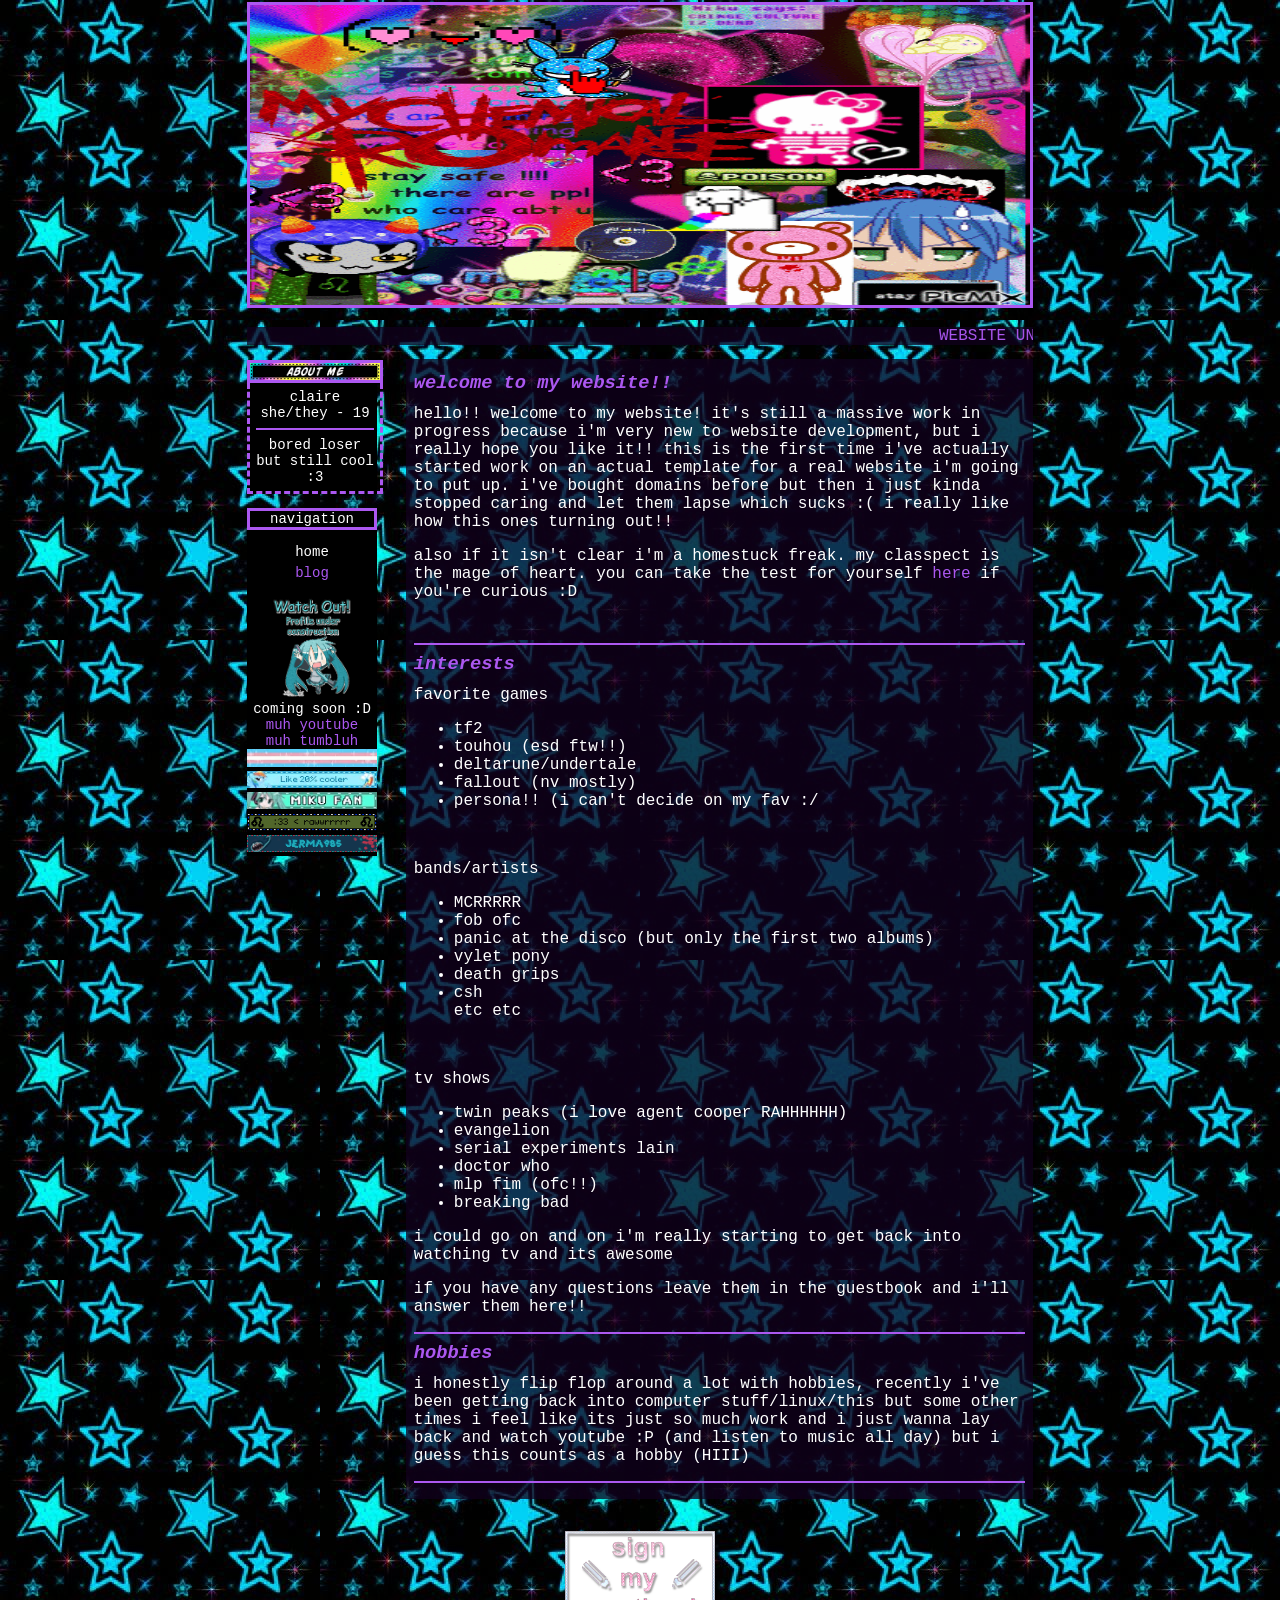
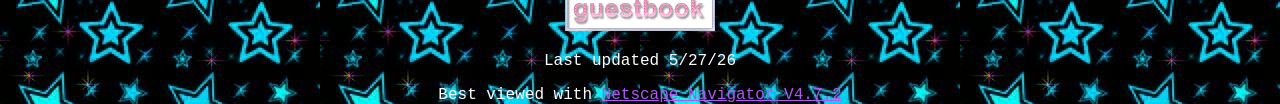
==== index.html @ d1bba87a "we whi" ====
<!DOCTYPE html>
<html lang="en">

    <head>
        <meta charset="UTF-8">
        <title>claire's page</title>
        <link rel="stylesheet" href="mainpage.css">
        <link rel="icon" type="image/gif" href="favicon.gif">
    </head>
    <body>
        <table width="780" cellpadding="0" cellspacing="2" align="center" class="maintable">
            <tr>
                <td width="780" height="200" colspan="3">
                    <img src="banner.gif" height="300" width="780" class="banner" alt="Eclectic maximalist collage in the scenecore style."/>
                    <marquee class="movingtext">WEBSITE UNDER CONSTRUCTION!! WEBSITE UNDER CONSTRUCTION!! WEBSITE UNDER CONSTRUCTION!! </marquee>
                </td>
            </tr>
            <tr>
                <td width="130" valign="top">
                    <br />
                    <div class="nav">
                        <p>
                            <img src="aboutme.gif" width="130" class="bout" alt="Y2K style banner that reads 'about me'." />
                        </p>
                        <center class="aboutme">
                            claire
                            <br />
                            she/they - 19
                            <br />
                            <hr noshade/>
                            bored loser but still cool :3
                        </center>
                    </div>
                    <div class="nav">
                        <p class="header">navigation</p>
                        <center class="navigation">
                            <!--NAV LINKS GO HERE-->
                            <p class="current">home </p>
                            <a href="blog.html" class="navbarlink">blog</a> 
                            <br>
                            <br>
                            <img src="miku.gif" height="100" alt="Hatsune Miku warning the viewer, with the text 'Watch Out! Profile under construction'.">
                            coming soon :D
                            <a href="https://youtube.com/@ashtronixx">muh youtube</a>
                            <br>
                            <a href="https://tumblr.com/ashtronix">muh tumbluh</a>
                            <img src="transblingee.gif" width="130" alt="The transgender pride flag with sparkling effects over it."/>
                            <img src="rd.gif" width="130" alt="Rainbow Dash with the text 'Like 20% cooler'."/>
                            <img src="mikumiku.gif" width="130" alt="Hatsune Miku's face, with the text 'Miku Fan' written in all caps."/>
                            <img src="nepeta.gif" width="130" alt="Two Leo symbols and text reading ':33 < rawwrrrrr' in the style of Nepeta Leijon from Homestuck."/>
                            <a href="https://www.youtube.com/@jerma985" target="_blank"><img src="jerma.gif" width="130" alt="A banner with the Jerma985 mascot on the left side and the text 'Jerma985."/></a>
                            <!--add more stuff here eventually, maybe an art/music section, blog etc.-->
                        </center>
                    </div>
                </td>
                <td width="520" class="main" valign="top">
                    <div class="maindesc">
                        <h3>welcome to my website!!</h3>
                        <p class="desc">hello!! welcome to my website! it's still a massive work in progress because i'm very new to website development, but i really hope you like it!! this is the first time i've actually started work on an actual template for a real website i'm going to put up. i've bought domains before but then i just kinda stopped caring and let them lapse which sucks :( i really like how this ones turning out!!</p>
                        <p> also if it isn't clear i'm a homestuck freak. my classpect is the mage of heart. you can take the test for yourself <a target="_blank" href="https://homestuck.net/tools/classpect-quiz/">here</a> if you're curious :D</p>
                        <br />
                        <hr noshade />
                        <h3>interests</h3>
                        <p>favorite games</p>
                        <ul>
                            <li>tf2</li>
                            <li>touhou (esd ftw!!)</li>
                            <li>deltarune/undertale</li>
                            <li>fallout (nv mostly)</li>
                            <li>persona!! (i can't decide on my fav :/</li>
                        </ul>
                        <br />
                        <p>bands/artists</p>
                        <ul>
                            <li>
                                MCRRRRR
                            </li>
                            <li>
                                fob ofc
                            </li>
                            <li>panic at the disco (but only the first two albums)</li>
                            <li>vylet pony</li>
                            <li>death grips</li>
                            <li>csh</li>
                            etc etc
                        </ul>
                        </br>
                        <p>tv shows</p>
                        <ul>
                            <li>twin peaks (i love agent cooper RAHHHHHH)</li>
                            <li>evangelion</li>
                            <li>serial experiments lain</li>
                            <li>doctor who</li>
                            <li>mlp fim (ofc!!)</li>
                            <li>breaking bad</li>
                        </ul>
                            <p>i could go on and on i'm really starting to get back into watching tv and its awesome</p>
                        <p>if you have any questions leave them in the guestbook and i'll answer them here!!</p>
                        <hr noshade />
                        <h3>hobbies</h3>
                        <p>i honestly flip flop around a lot with hobbies, recently i've been getting back into computer stuff/linux/this but some other times i feel like its just so much work and i just wanna lay back and watch youtube :P (and listen to music all day) but i guess this counts as a hobby (HIII)</p>
                        <hr noshade />
                    </div>
                </td>
            </tr>
        </table>
    </body>
    <footer>
        <a class="guestbook" href="http://users3.smartgb.com/g/g.php?a=s&i=g36-40734-9a"><img src="guestbook.gif" width="150" alt="Pink sparkles with 'sign my guestbook' written in all lowercase."></a>
        <p class="footer">Last updated 5/27/26</p>
        <p class="footer">Best viewed with <a href="https://web.archive.org/web/20110727102956/http://browser.netscape.com/" target="_blank">Netscape Navigator V4.7.2</a></p>
    </footer>
</html>
---- mainpage.css ----
body {
    background-image: url(scenestarzzz.jpg);
    background-repeat: repeat;
    font-family: 'Courier New', Courier, monospace;
    color: white;
    margin: auto;
    scrollbar-color: #ac58f1 grey;
}


.nav {
    background-color: rgb(0, 0, 0);
    max-width: 130px;
    text-align: center;
    font-size: 14px;
}

.aboutme {
    margin-top: -18px;
    padding: 6px;
    border-left: dashed;
    border-bottom: dashed;
    border-right: dashed;
    border-color: rgb(172, 88, 241);
    width: 118px;
}

hr {
    border-color:rgb(172, 88, 241)
}

.bout {
    border-color: rgb(172, 88, 241);
    border-style: solid
}   

.header {
    border-style: solid;
    border-color: rgb(172, 88, 241)
}

.maindesc {
    background-color: rgba(16, 0, 29, 0.75);
    color: white;
    margin-top: 31px;
    padding: 8px;

}

.movingtext {
    color: rgb(172, 88, 241);
    background-color: rgba(16, 0, 29, 0.75);
    margin-bottom: -24px;
}

.banner {
    max-width: 750;
    text-align: center;
    display: block;
    margin: auto;
    border-style: solid;
    color:rgb(172, 88, 241);
}

h3 {
    margin-top: 5px;
    margin-bottom: -5px;
    color:rgb(172, 88, 241);
    font-style: italic
}

.current {
    text-decoration: underline
}

a {
    color:rgb(172, 88, 241);
    text-decoration: none;
}

.guestbook {
    display: block;
    text-align: center;
    margin-top: 30px
}

footer {
    text-align: center;
}

.navbarlink, .current {
    text-decoration: none;
    margin: 0
}

.current {
    margin-bottom: 5px;
    margin-top: 5px;
}

.mikublog {
    margin-top: -6.1px;
}

a:hover {
    color: white;
}

footer a {
    text-decoration: underline;
}

 html, body {
    height: 100%;
    margin: 0;
    padding: 0;
    cursor: url(rdcursor.gif), auto;
    animation: cursor 1s linear infinite;
}

@keyframes cursor{
    0% { 
        cursor: url(rd1.png), auto;
    }
    6.66% { 
        cursor: url(rd2.png), auto;
    }
    13.33% { 
        cursor: url(rd3.png), auto;
    }
    20% {
        cursor: url(rd4.png), auto;
    }
    26.66% {
        cursor: url(rd5.png), auto;
    }
    33.33% {
        cursor: url(rd6.png), auto;
    }
    40% {
        cursor: url(rd7.png), auto;
    }
    46.66% {
        cursor: url(rd8.png), auto;
    }
    53.33% {
        cursor: url(rd9.png), auto;
    }
    60% {
        cursor: url(rd10.png), auto;
    }
    66.66% {
        cursor: url(rd11.png), auto;
    }
    73.33% {
        cursor: url(rd12.png), auto;
    }
    80% {
        cursor: url(rd13.png), auto;
    }
    86.66% {
        cursor: url(rd14.png), auto;
    }
    93.33% {
        cursor: url(rd15.png), auto;
    }
    100% {
        cursor: url(rd16.png), auto;
    }
}

::selection {
    background-color:rgba(172, 88, 241, 0.364);
    color: white;
}
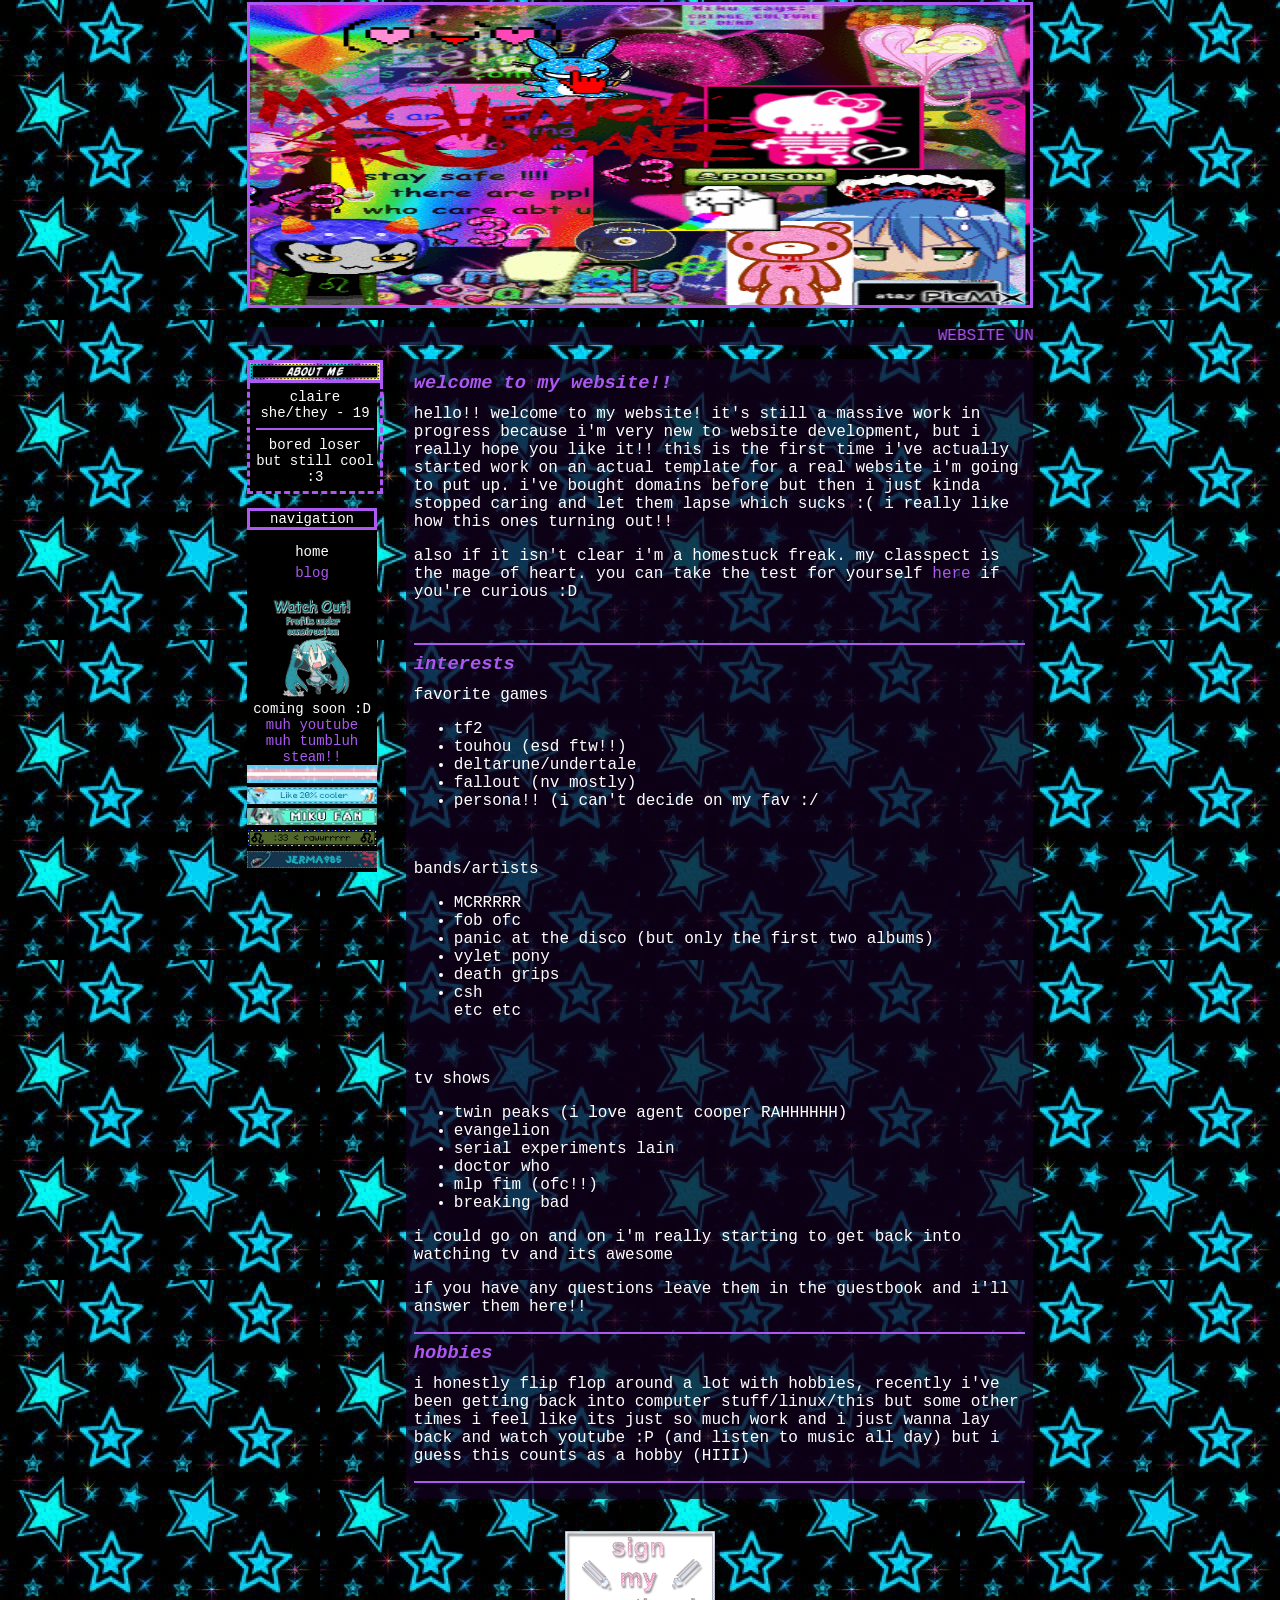
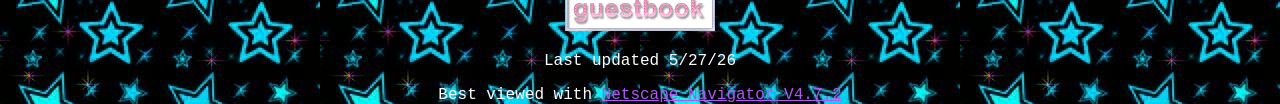
==== commit 3aa80736: "e hw" ====
--- a/index.html
+++ b/index.html
@@ -44,6 +44,7 @@
                             <a href="https://youtube.com/@ashtronixx">muh youtube</a>
                             <br>
                             <a href="https://tumblr.com/ashtronix">muh tumbluh</a>
+                            <a href="https://steamcommunity.com/id/zephyr2006/">steam!!</a>
                             <img src="transblingee.gif" width="130" alt="The transgender pride flag with sparkling effects over it."/>
                             <img src="rd.gif" width="130" alt="Rainbow Dash with the text 'Like 20% cooler'."/>
                             <img src="mikumiku.gif" width="130" alt="Hatsune Miku's face, with the text 'Miku Fan' written in all caps."/>
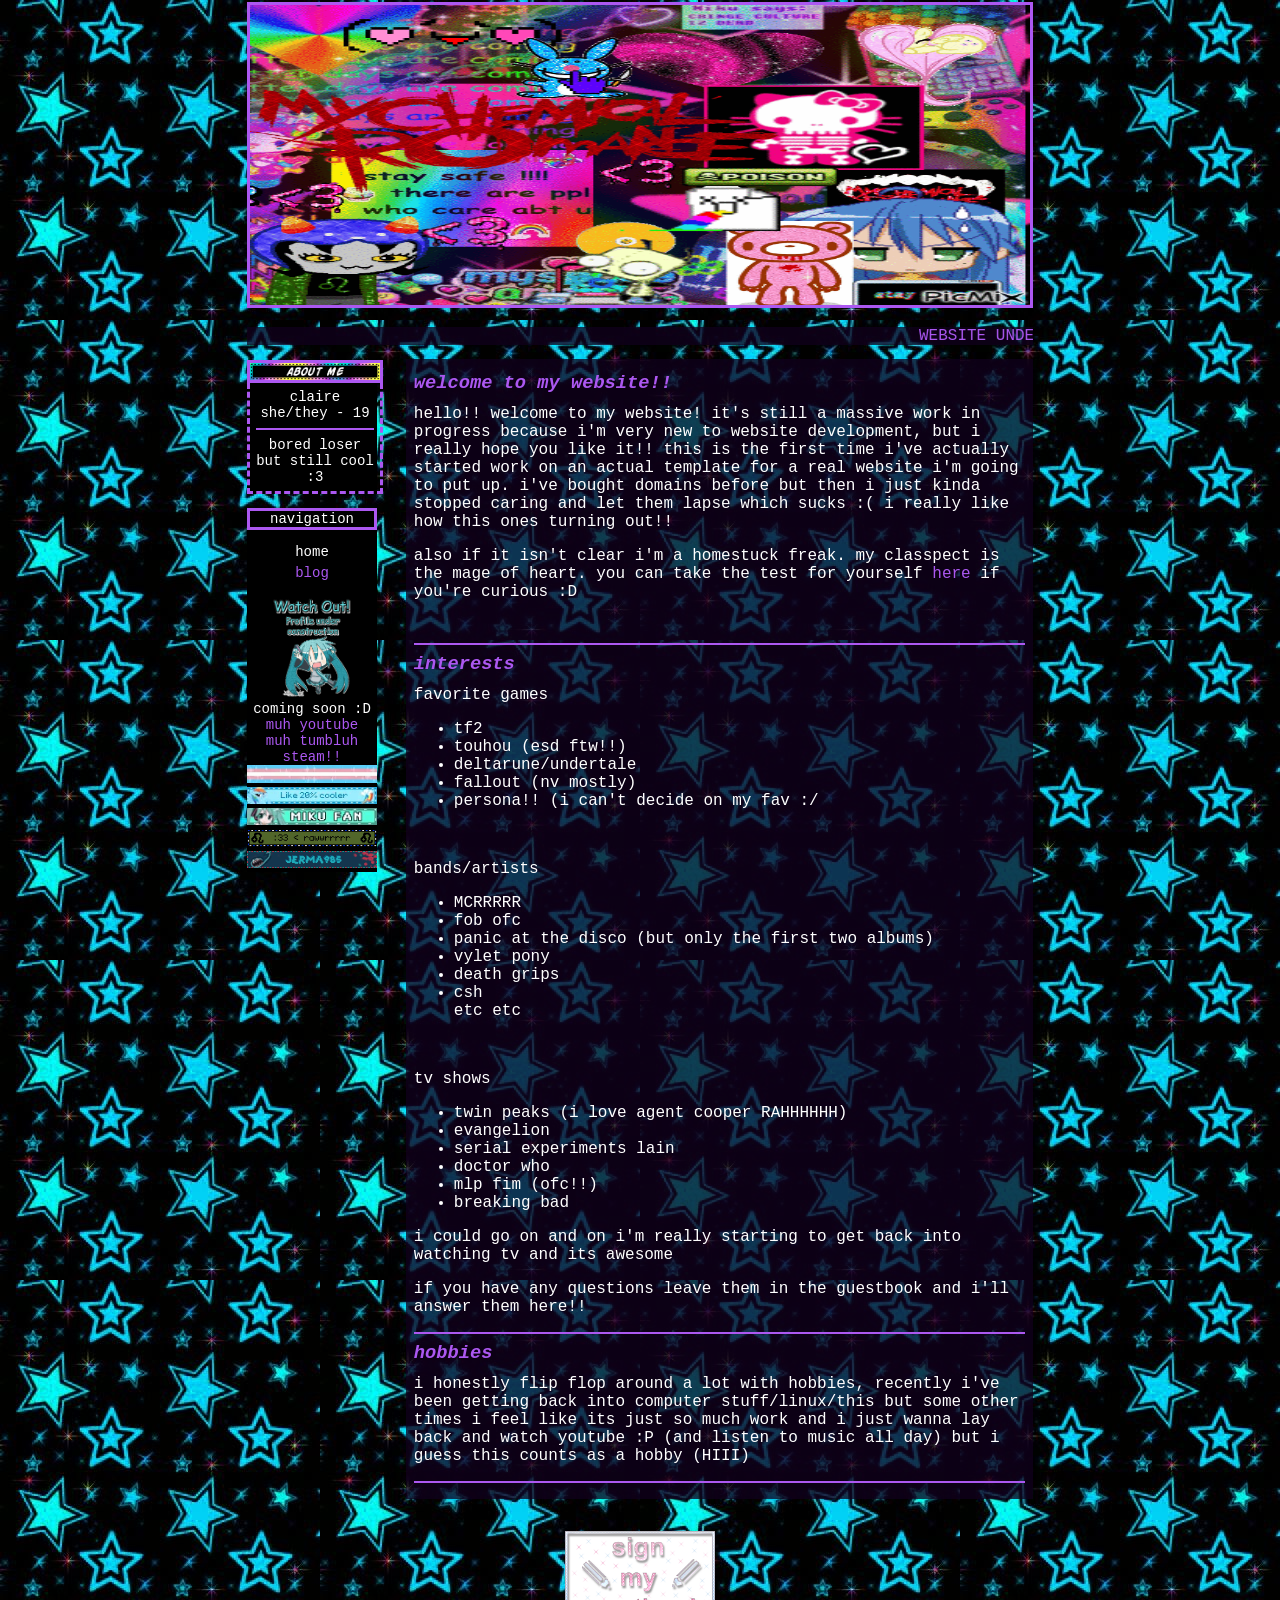
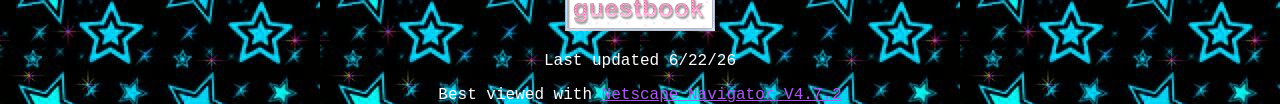
==== commit 09bc09bf: "easter egg lub" ====
--- a/index.html
+++ b/index.html
@@ -108,7 +108,7 @@
     </body>
     <footer>
         <a class="guestbook" href="http://users3.smartgb.com/g/g.php?a=s&i=g36-40734-9a"><img src="guestbook.gif" width="150" alt="Pink sparkles with 'sign my guestbook' written in all lowercase."></a>
-        <p class="footer">Last updated 5/27/26</p>
+        <p class="footer">Last updated 6/22/26</p>
         <p class="footer">Best viewed with <a href="https://web.archive.org/web/20110727102956/http://browser.netscape.com/" target="_blank">Netscape Navigator V4.7.2</a></p>
     </footer>
 </html>
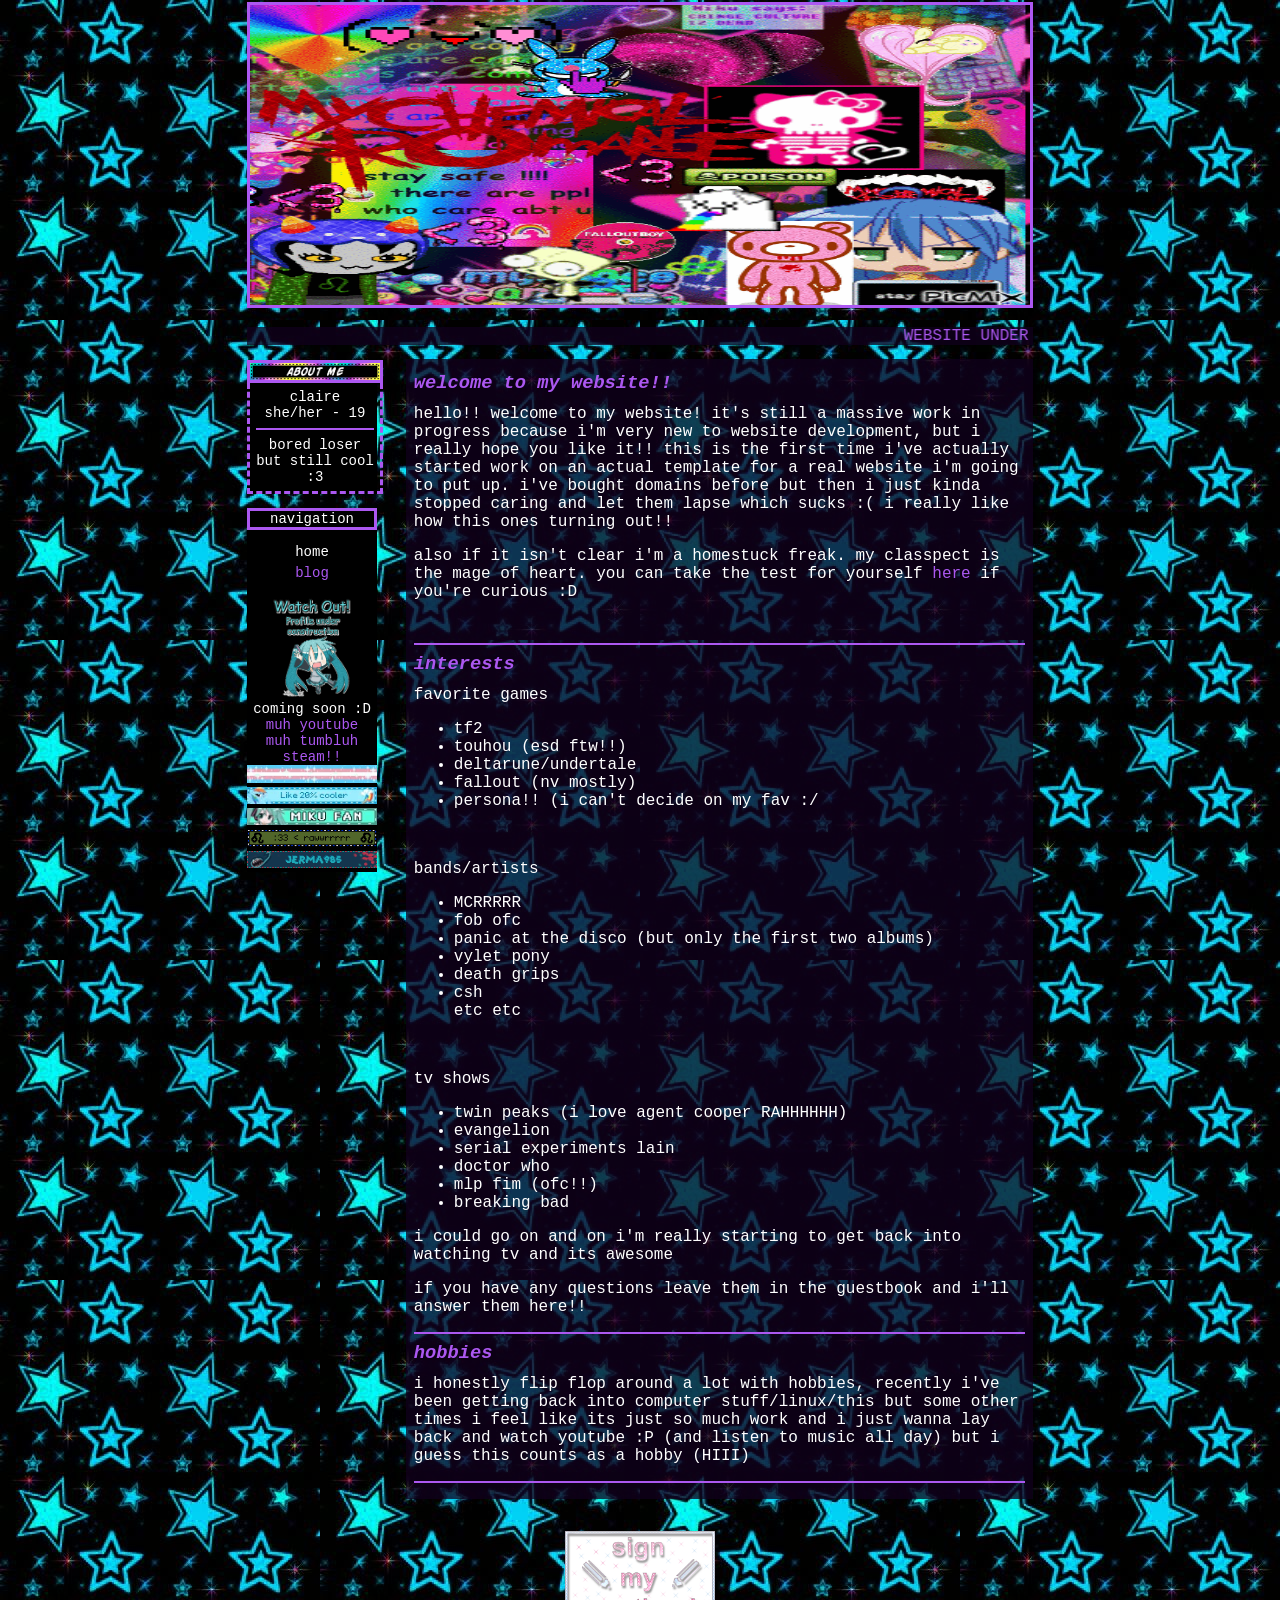
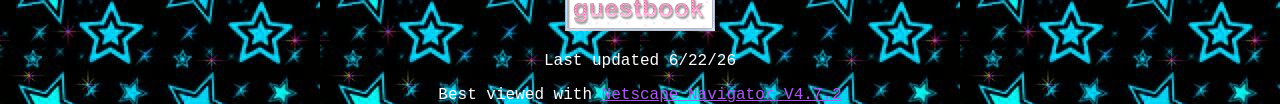
==== commit b2d44b88: "pronouns FUCKING PRONOUNS!!!" ====
--- a/index.html
+++ b/index.html
@@ -25,7 +25,7 @@
                         <center class="aboutme">
                             claire
                             <br />
-                            she/they - 19
+                            she/her - 19
                             <br />
                             <hr noshade/>
                             bored loser but still cool :3
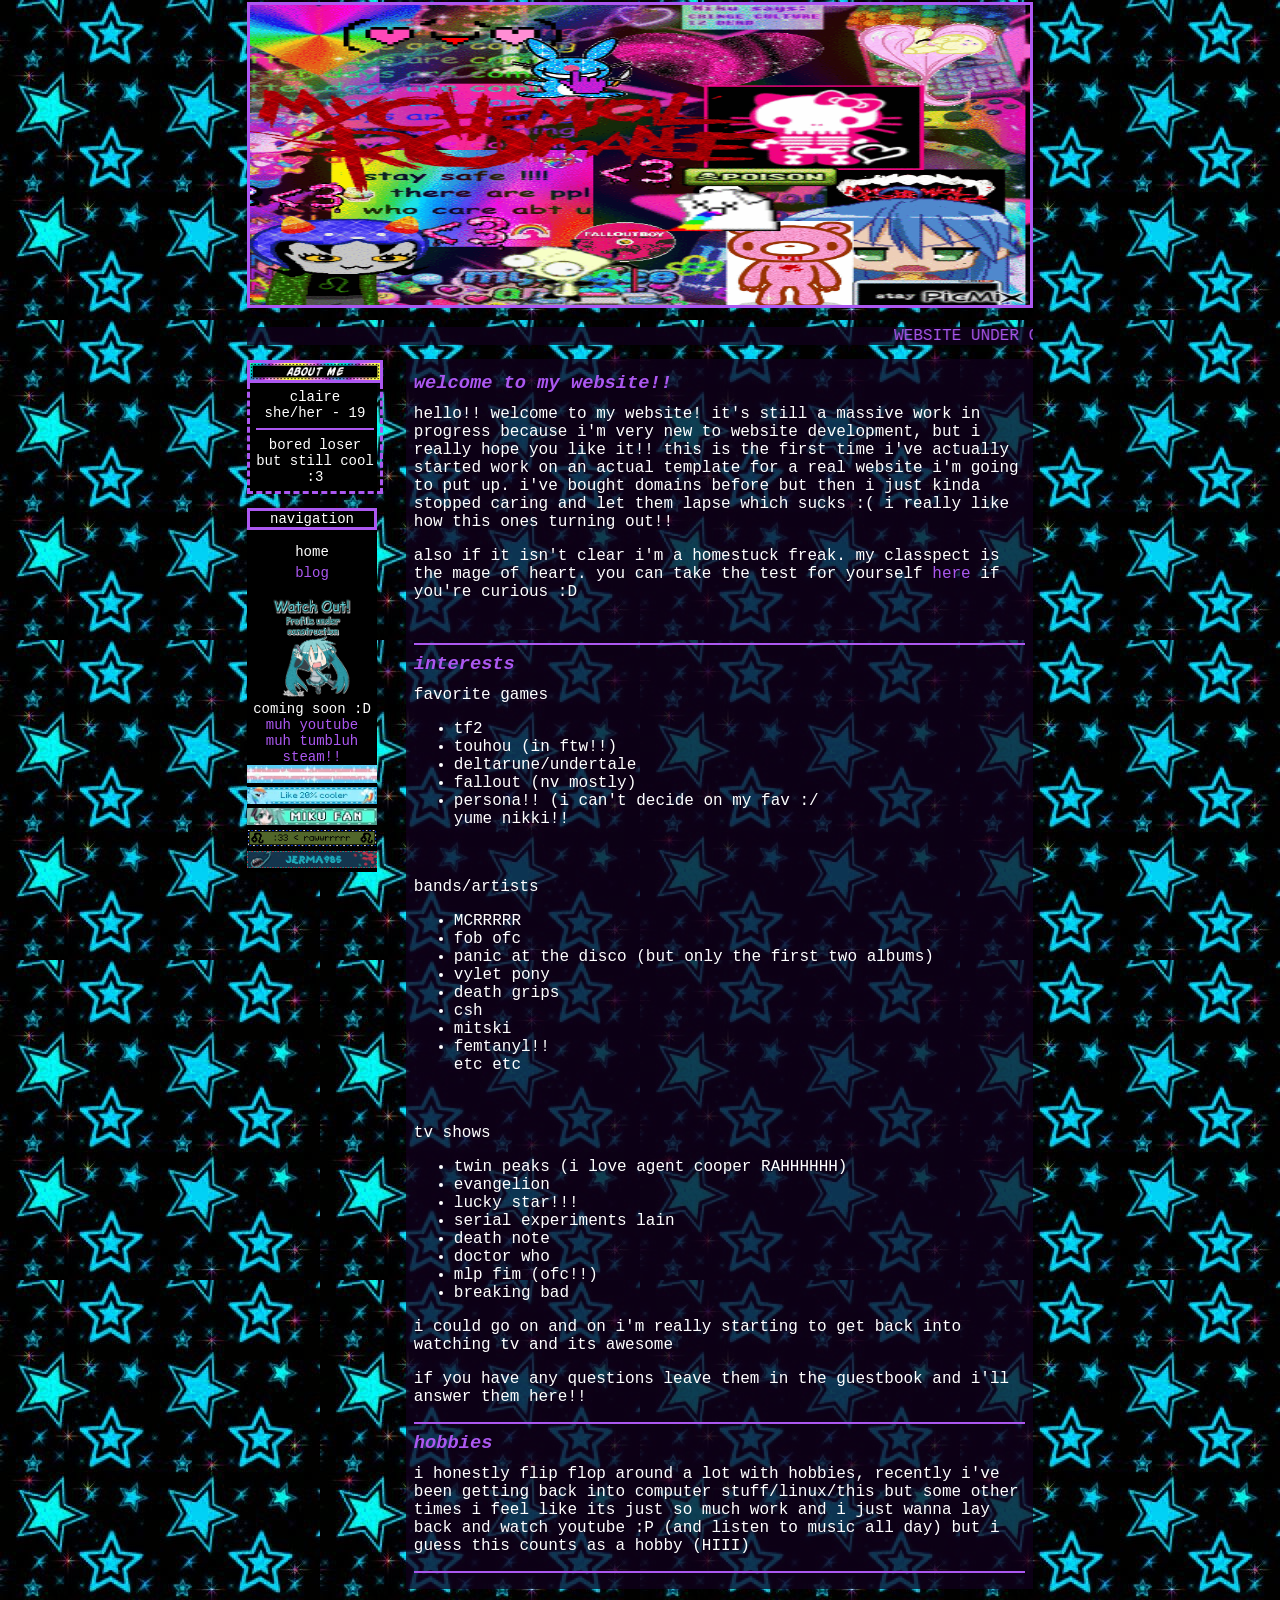
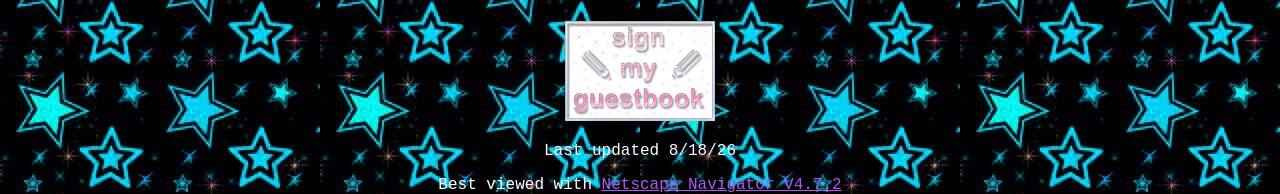
==== commit bab37af6: "8/18/2026" ====
--- a/index.html
+++ b/index.html
@@ -48,7 +48,7 @@
                             <img src="transblingee.gif" width="130" alt="The transgender pride flag with sparkling effects over it."/>
                             <img src="rd.gif" width="130" alt="Rainbow Dash with the text 'Like 20% cooler'."/>
                             <img src="mikumiku.gif" width="130" alt="Hatsune Miku's face, with the text 'Miku Fan' written in all caps."/>
-                            <img src="nepeta.gif" width="130" alt="Two Leo symbols and text reading ':33 < rawwrrrrr' in the style of Nepeta Leijon from Homestuck."/>
+                            <img src="nepeta.gif" width="130" alt="Two Leo symbols and text reading 'rawwrrrrr' in the style of Nepeta Leijon from Homestuck."/>
                             <a href="https://www.youtube.com/@jerma985" target="_blank"><img src="jerma.gif" width="130" alt="A banner with the Jerma985 mascot on the left side and the text 'Jerma985."/></a>
                             <!--add more stuff here eventually, maybe an art/music section, blog etc.-->
                         </center>
@@ -65,10 +65,11 @@
                         <p>favorite games</p>
                         <ul>
                             <li>tf2</li>
-                            <li>touhou (esd ftw!!)</li>
+                            <li>touhou (in ftw!!)</li>
                             <li>deltarune/undertale</li>
                             <li>fallout (nv mostly)</li>
                             <li>persona!! (i can't decide on my fav :/</li>
+                            <l1>yume nikki!!</l1>
                         </ul>
                         <br />
                         <p>bands/artists</p>
@@ -83,6 +84,8 @@
                             <li>vylet pony</li>
                             <li>death grips</li>
                             <li>csh</li>
+                            <li>mitski</li>
+                            <li>femtanyl!!</li>
                             etc etc
                         </ul>
                         </br>
@@ -90,7 +93,9 @@
                         <ul>
                             <li>twin peaks (i love agent cooper RAHHHHHH)</li>
                             <li>evangelion</li>
+                            <li>lucky star!!!</li>
                             <li>serial experiments lain</li>
+                            <li>death note</li>
                             <li>doctor who</li>
                             <li>mlp fim (ofc!!)</li>
                             <li>breaking bad</li>
@@ -108,7 +113,7 @@
     </body>
     <footer>
         <a class="guestbook" href="http://users3.smartgb.com/g/g.php?a=s&i=g36-40734-9a"><img src="guestbook.gif" width="150" alt="Pink sparkles with 'sign my guestbook' written in all lowercase."></a>
-        <p class="footer">Last updated 6/22/26</p>
+        <p class="footer">Last updated 8/18/26</p>
         <p class="footer">Best viewed with <a href="https://web.archive.org/web/20110727102956/http://browser.netscape.com/" target="_blank">Netscape Navigator V4.7.2</a></p>
     </footer>
 </html>
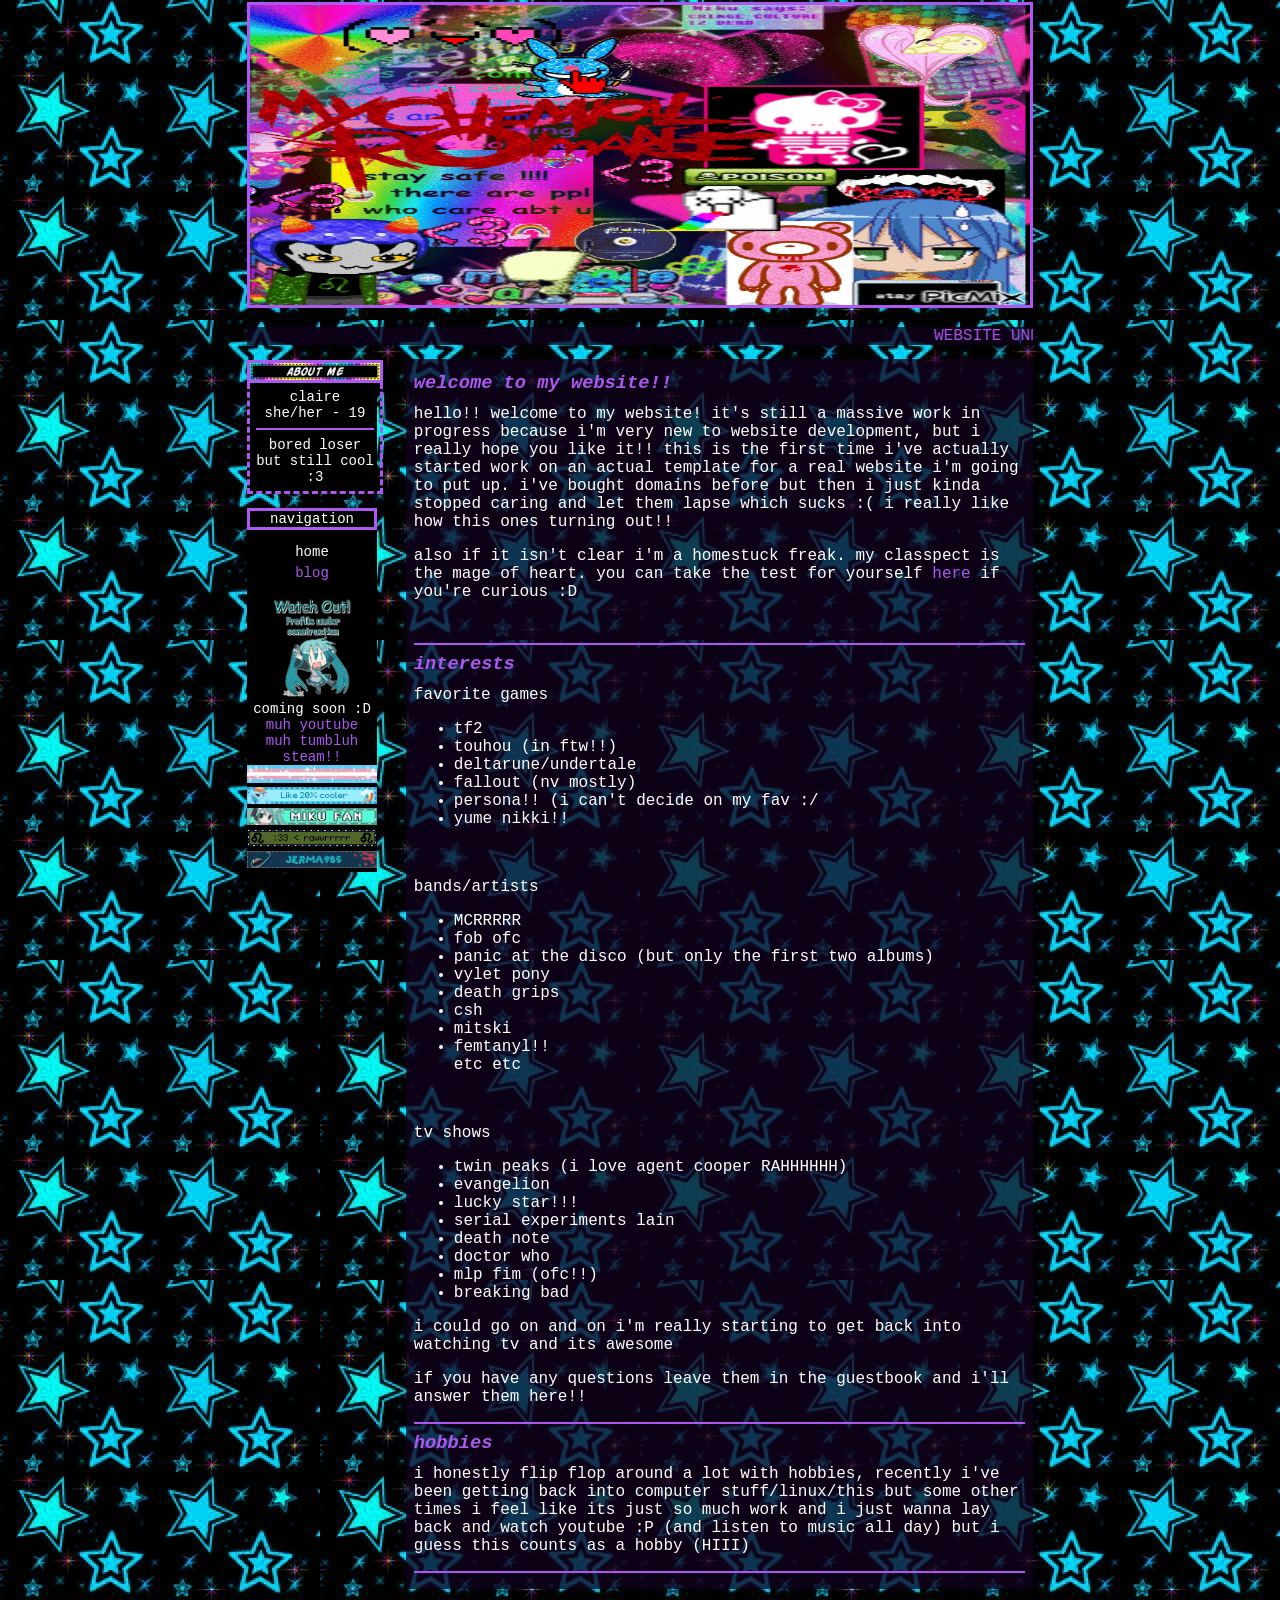
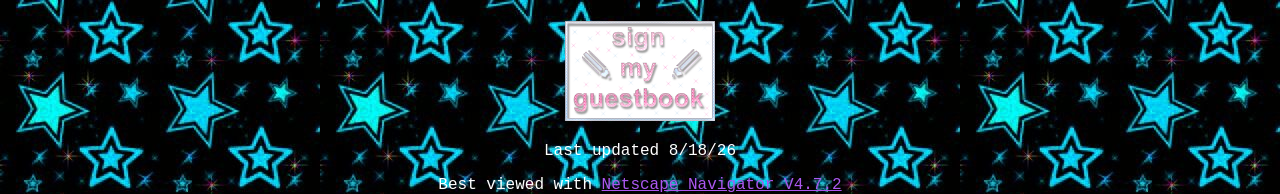
==== commit ef0569e2: "Update index.html" ====
--- a/index.html
+++ b/index.html
@@ -69,7 +69,7 @@
                             <li>deltarune/undertale</li>
                             <li>fallout (nv mostly)</li>
                             <li>persona!! (i can't decide on my fav :/</li>
-                            <l1>yume nikki!!</l1>
+                            <li>yume nikki!!</li>
                         </ul>
                         <br />
                         <p>bands/artists</p>
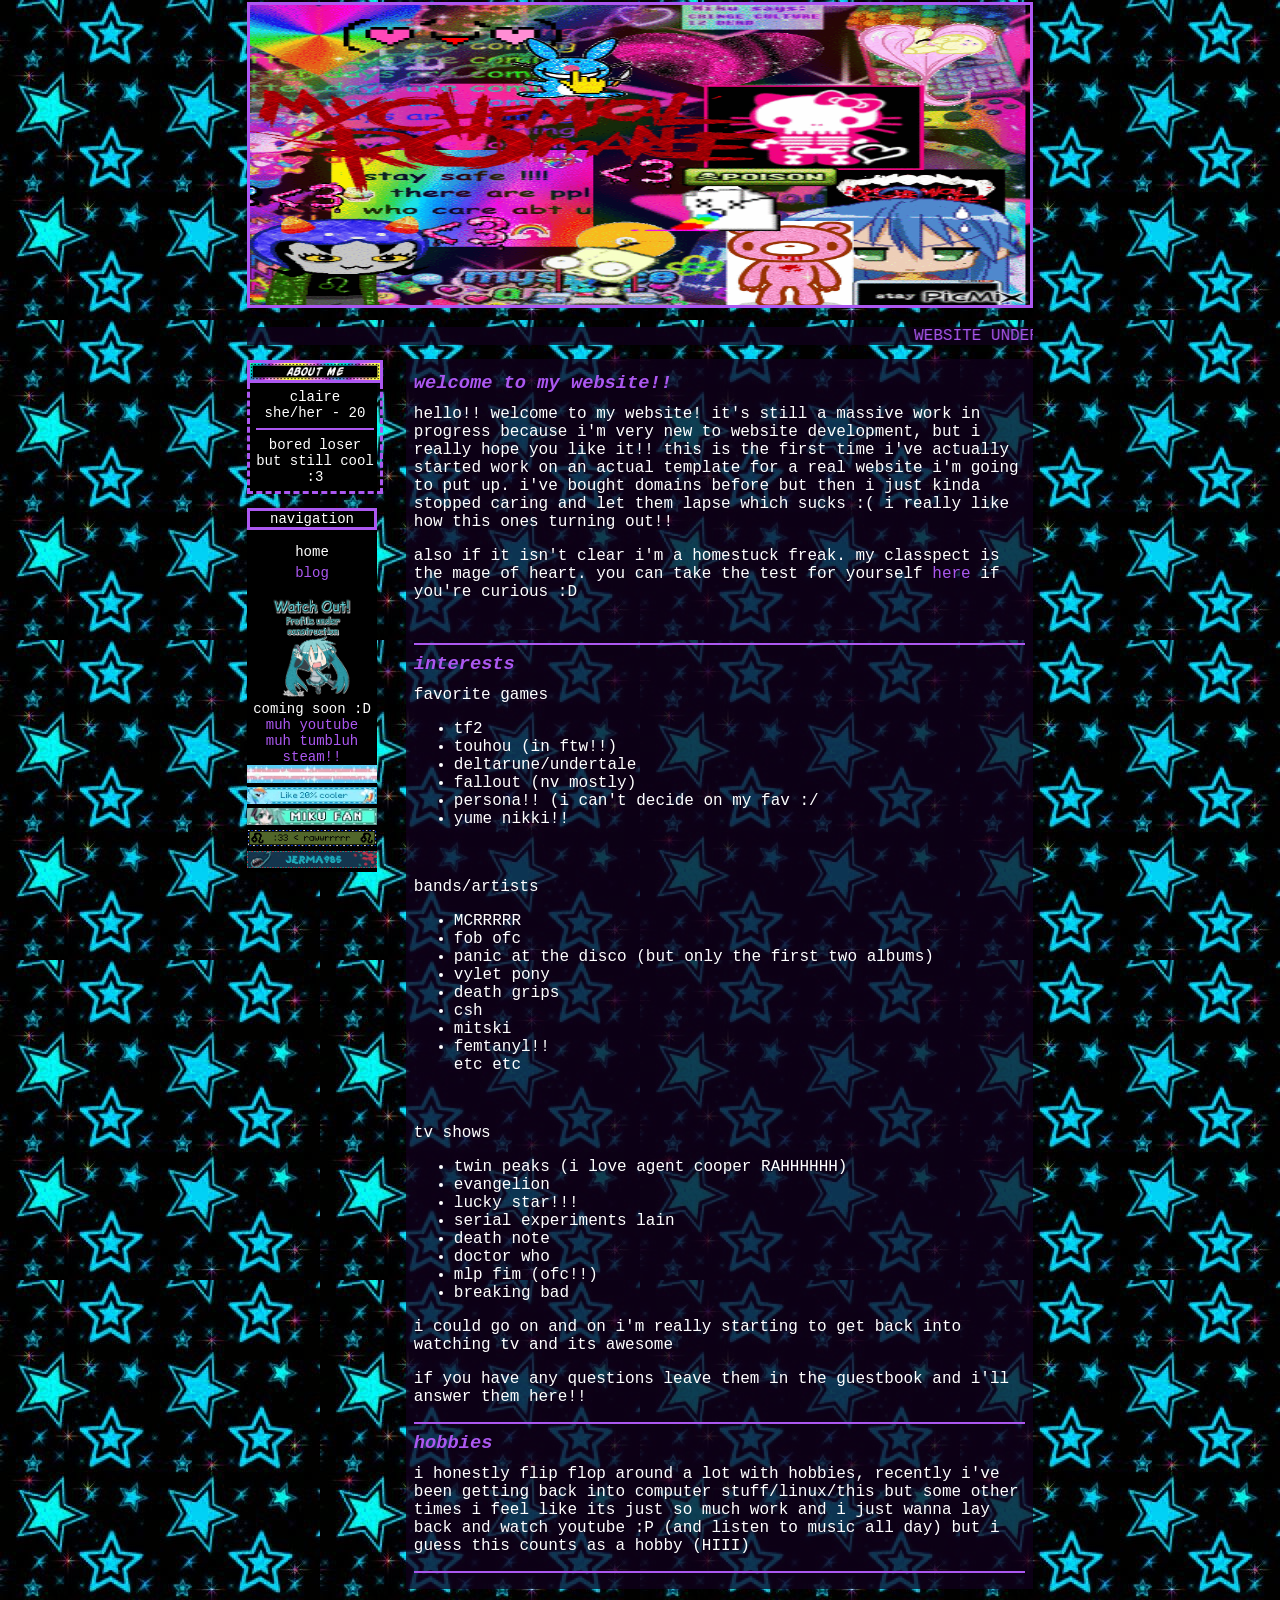
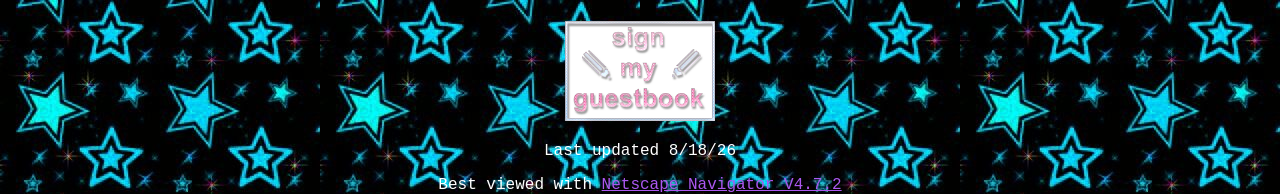
==== commit 7fc14b05: "bday!!" ====
--- a/index.html
+++ b/index.html
@@ -25,7 +25,7 @@
                         <center class="aboutme">
                             claire
                             <br />
-                            she/her - 19
+                            she/her - 20
                             <br />
                             <hr noshade/>
                             bored loser but still cool :3
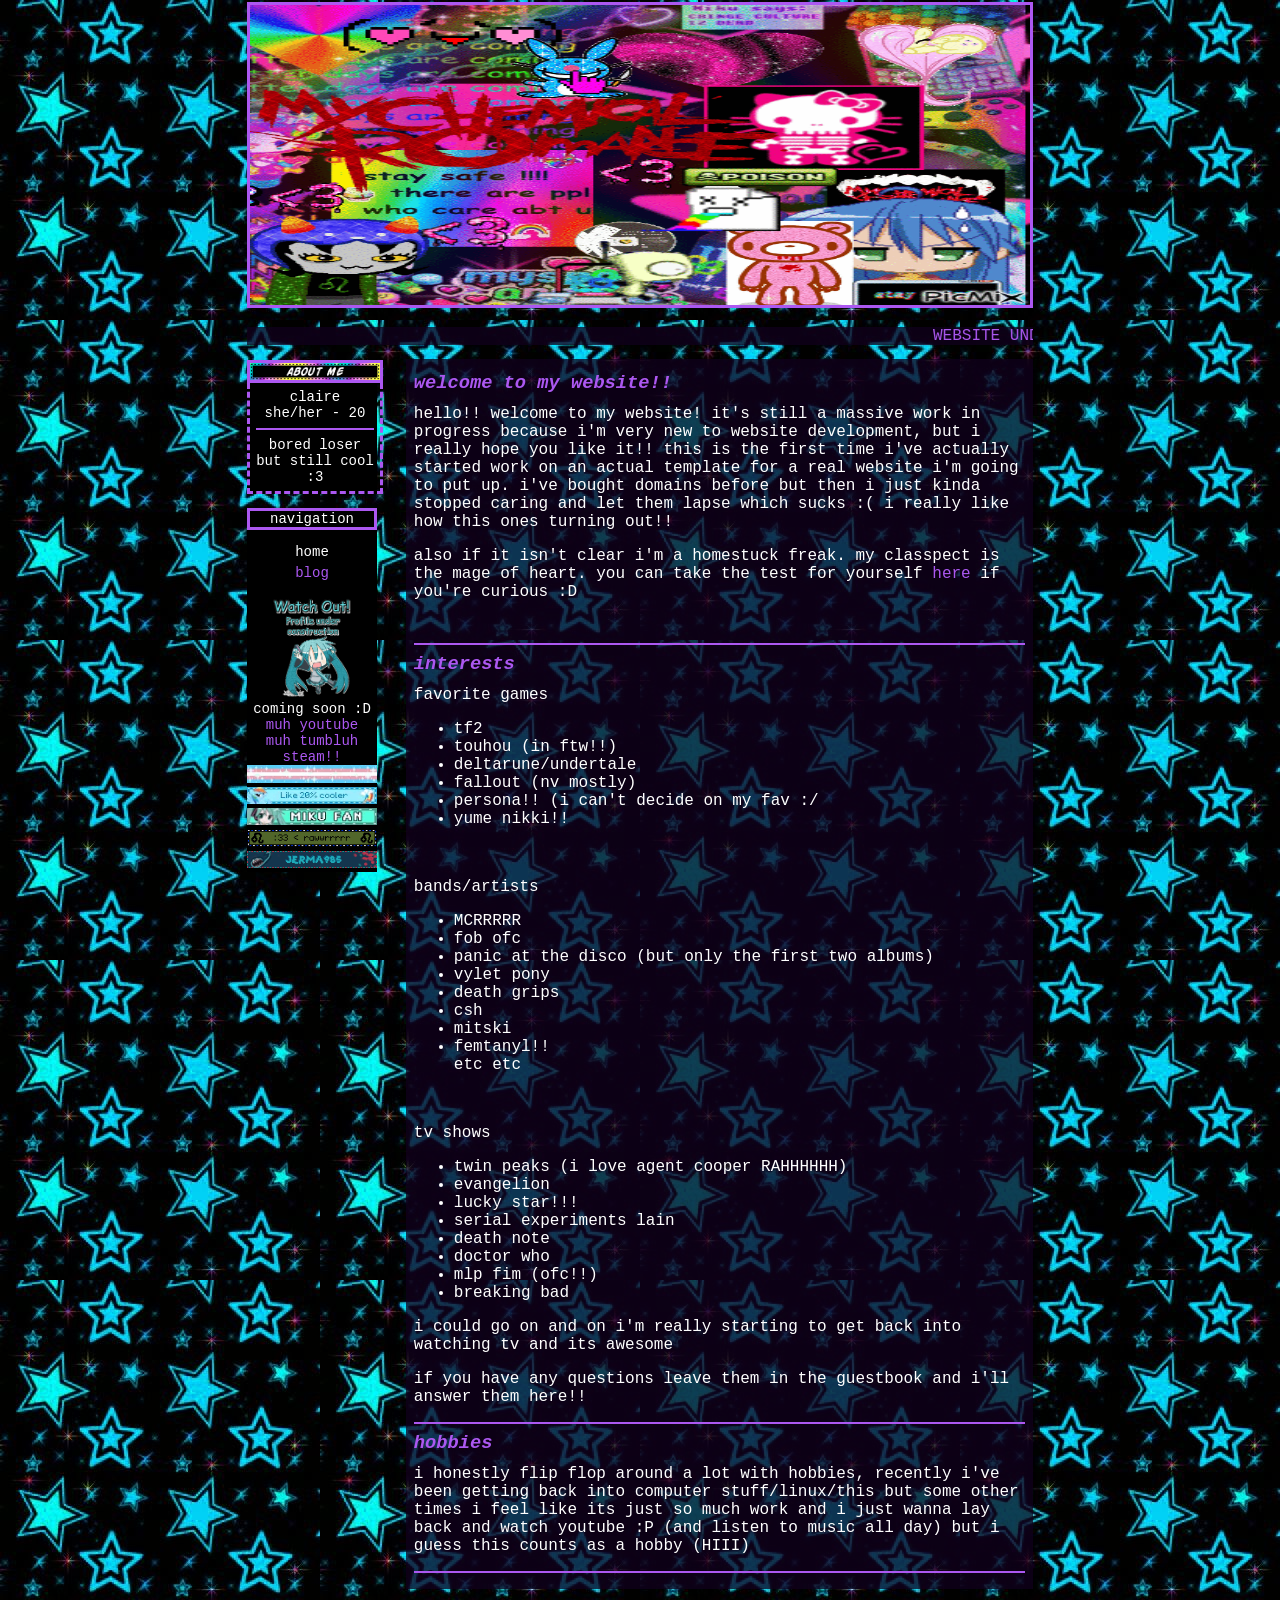
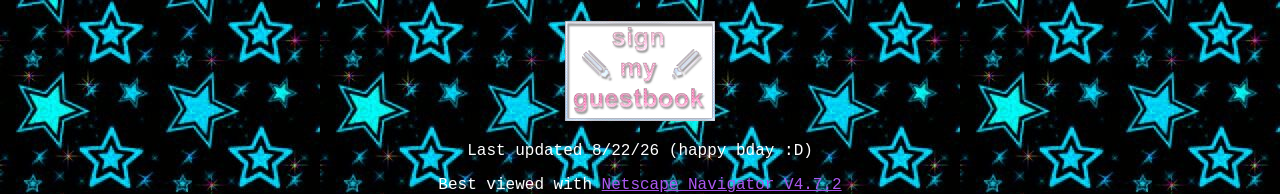
==== commit b04cbd7c: "bday" ====
--- a/index.html
+++ b/index.html
@@ -113,7 +113,7 @@
     </body>
     <footer>
         <a class="guestbook" href="http://users3.smartgb.com/g/g.php?a=s&i=g36-40734-9a"><img src="guestbook.gif" width="150" alt="Pink sparkles with 'sign my guestbook' written in all lowercase."></a>
-        <p class="footer">Last updated 8/18/26</p>
+        <p class="footer">Last updated 8/22/26 (happy bday :D)</p>
         <p class="footer">Best viewed with <a href="https://web.archive.org/web/20110727102956/http://browser.netscape.com/" target="_blank">Netscape Navigator V4.7.2</a></p>
     </footer>
 </html>
